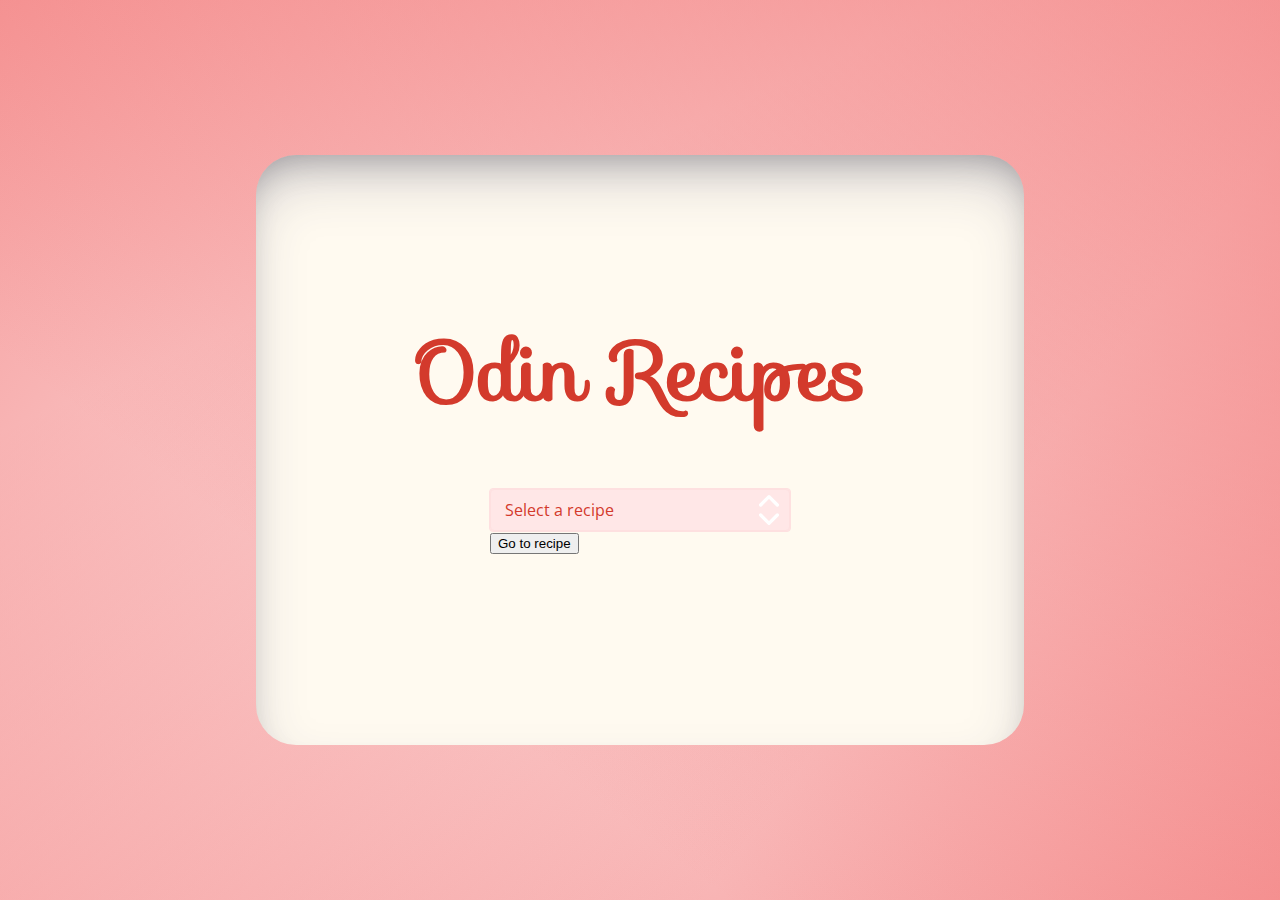
==== index.html @ 5b1c8b83 "style: Update CSS and index.html" ====
<!DOCTYPE html>
<html lang="en">
<head>
    <link rel="stylesheet" href="https://fonts.googleapis.com/css?family=Merriweather|Open+Sans">
    <link rel="stylesheet" href="https://fonts.googleapis.com/css?family=Sofia&effect=shadow-multiple">
    <link rel="stylesheet" href="./style.css">
    <meta charset="UTF-8">
    <meta name="viewport" content="width=device-width, initial-scale=1.0">
    <title>Odin Recipes</title>
</head>
<body>
    <div class="container">
        <h1 class="font-effect-shadow-multiple" alt="Odin's Recipes Logo">Odin Recipes</h1>
            <form id="app-cover">
                <div id="select-box">
                    <input type="checkbox" id="options-view-button">
                    <div id="select-button" class="brd">
                        <div id="selected-value">
                            <span>Select a recipe</span>
                        </div>
                    <div id="chevrons">
                        <i class="fas fa-chevron-up"></i>
                        <i class="fas fa-chevron-down"></i>
                    </div>
                </div>
                <div id="options">
                    <div class="option">
                        <input class="s-c top" type="radio" name="recipe" value="lasagna">
                        <input class="s-c bottom" type="radio" name="recipe" value="lasagna">
                        <i class="fab fa-codepen"></i>
                        <span class="label">Lasagna</span>
                        <span class="opt-val">Lasagna</span>
                    </div>
                    <div class="option">
                        <input class="s-c top" type="radio" name="recipe" value="pizza">
                        <input class="s-c bottom" type="radio" name="recipe" value="pizza">
                        <i class="fab fa-dribbble"></i>
                        <span class="label">Pizza</span>
                        <span class="opt-val">Pizza</span>
                    </div>
                    <div class="option">
                        <input class="s-c top" type="radio" name="recipe" value="tacos">
                        <input class="s-c bottom" type="radio" name="recipe" value="tacos">
                        <i class="fab fa-behance"></i>
                        <span class="label">Tacos</span>
                        <span class="opt-val">Tacos</span>
                    </div>
                    <div id="option-bg"></div>
                </div>
            </div>
            <button class="button" onclick="gotoRecipe">Go to recipe</button>
        </form>
    </div>
    <script src="./script.js"></script>
</body>
</html>
---- style.css ----
* {
    user-select: none;
  }
  
  *:focus {
    outline: none;
  }
  
  html,
  body {
    height: 100%;
    min-height: 100%;
    place-content: center;
  }
  
  body {
    font-family: Open Sans, sans-serif;
    margin: 0;
    font-size: 16px;
    background: linear-gradient(217deg, #f05e5e9d, rgba(128, 125, 109, 0) 70.71%),
                linear-gradient(127deg, #f05e5e9d, rgba(0,255,0,0) 70.71%),
                linear-gradient(336deg, #f05e5e9d, rgba(0,0,255,0) 70.71%);
  }

  .container {
    position: absolute;
    top: 50%;
    left: 50%;
    transform: translate(-50%, -50%);
    background-color: floralwhite ;
    height: 60%;
    width: 60%;
    min-width: 400px;
    max-width: 900px;
    border-radius: 40px;
    box-shadow: rgba(50, 50, 93, 0.25) 0px 30px 60px -12px inset, rgba(0, 0, 0, 0.3) 0px 18px 36px -18px inset;
    padding-bottom: 50px;
}

  h1 {
    font-family: "Sofia", serif;
    font-size: 80px;
    color: #D33A2C;
    text-align: center;
    padding-top: 100px;
}
  
  .brd {
    border: 1px solid #FEE0E0;
  }
  
  #app-cover {
    position: relative;
    top: 0;
    right: 0;
    left: 0;
    width: 300px;
    height: 42px;
    margin: 40px auto 0 auto;
    z-index: 1;
    background-color: #FFE7E7;
    border: 1px solid #FEE0E0;
    border-radius: 4px;
    touch-action: manipulation;
    white-space: nowrap;
    word-break: break-word;
    transition: border .2s ease-in-out,box-shadow .2s ease-in-out;
  }
  
  #select-button {
    position: relative;
    height: 16px;
    padding: 12px 14px;
    background-color: #FFE7E7;
    border: 1px solid #FEE0E0;
    border-radius: 4px;
    cursor: pointer;
    color: #D33A2C;
  }

  #app-cover:hover {
    background-color: #FFE3E3;
    border-color: #FAA4A4;
  }

  #options-view-button {
    position: absolute;
    top: 0;
    right: 0;
    bottom: 0;
    left: 0;
    width: 100%;
    height: 100%;
    margin: 0;
    opacity: 0;
    cursor: pointer;
    z-index: 3;
  }
  
  #selected-value {
    font-size: 16px;
    line-height: 1;
    margin-right: 26px;
  }
  
  .option i {
    width: 16px;
    height: 16px;
  }
  
  #chevrons {
    position: absolute;
    top: 0;
    right: 0;
    bottom: 0;
    padding: 20px;
    background-size: cover;
    background-image: url("data:image/svg+xml,%3Csvg viewBox='0 0 24 24' fill='none' xmlns='http://www.w3.org/2000/svg' stroke='%23ffffff'%3E%3Cg id='SVGRepo_bgCarrier' stroke-width='0'%3E%3C/g%3E%3Cg id='SVGRepo_tracerCarrier' stroke-linecap='round' stroke-linejoin='round'%3E%3C/g%3E%3Cg id='SVGRepo_iconCarrier'%3E%3Cpath d='M7 15L12 20L17 15M7 9L12 4L17 9' stroke='%23ffffff' stroke-width='2' stroke-linecap='round' stroke-linejoin='round'%3E%3C/path%3E%3C/g%3E%3C/svg%3E");
  }
  
  #options-view-button:checked + #select-button #chevrons {
    background-image: url("data:image/svg+xml,%3Csvg viewBox='0 0 24 24' fill='none' xmlns='http://www.w3.org/2000/svg' stroke='%23D33A2C'%3E%3Cg id='SVGRepo_bgCarrier' stroke-width='0'%3E%3C/g%3E%3Cg id='SVGRepo_tracerCarrier' stroke-linecap='round' stroke-linejoin='round'%3E%3C/g%3E%3Cg id='SVGRepo_iconCarrier'%3E%3Cpath d='M7 15L12 20L17 15M7 9L12 4L17 9' stroke='%23D33A2C' stroke-width='2' stroke-linecap='round' stroke-linejoin='round'%3E%3C/path%3E%3C/g%3E%3C/svg%3E");
  }
  
  .options {
    position: absolute;
    left: 0;
    width: 250px;
  }
  
  #options {
    position: absolute;
    top: 42px;
    right: 0;
    left: 0;
    width: 298px;
    margin: 0 auto;
    background-color: #FFE7E7;
    border-radius: 4px;
  }
  
  #options-view-button:checked ~ #options {
    border: 1px solid #FEE0E0;
  }
  
  .option {
    position: relative;
    line-height: 1;
    transition: 0.3s ease all;
    z-index: 2;
  }
  
  .option i {
    position: absolute;
    left: 14px;
    padding: 0;
    display: none;
  }
  
  #options-view-button:checked ~ #options .option i {
    display: block;
    padding: 12px 0;
  }
  
  .label {
    display: none;
    padding: 0;
    margin-left: 27px;
  }
  
  #options-view-button:checked ~ #options .label {
    display: block;
    padding: 12px 14px;
  }
  
  .s-c {
    position: absolute;
    left: 0;
    width: 100%;
    height: 50%;
  }
  
  .s-c.top {
    top: 0;
  }
  
  .s-c.bottom {
    bottom: 0;
  }
  
  input[type="radio"] {
    position: absolute;
    right: 0;
    left: 0;
    width: 100%;
    height: 50%;
    margin: 0;
    opacity: 0;
    cursor: pointer;
  }
  
  .s-c:hover ~ i {
    color: #FFE7E7;
    opacity: 0;
  }
  
  .s-c:hover {
    height: 100%;
    z-index: 1;
  }
  
  .s-c.bottom:hover + i {
    bottom: -25px;
    animation: moveup 0.3s ease 0.1s forwards;
  }
  
  .s-c.top:hover ~ i {
    top: -25px;
    animation: movedown 0.3s ease 0.1s forwards;
  }
  
  @keyframes moveup {
    0% {
      bottom: -25px;
      opacity: 0;
    }
    100% {
      bottom: 0;
      opacity: 1;
    }
  }
  
  @keyframes movedown {
    0% {
      top: -25px;
      opacity: 0;
    }
    100% {
      top: 0;
      opacity: 1;
    }
  }
  
  .label {
    transition: 0.3s ease all;
  }
  
  .opt-val {
    position: absolute;
    left: 14px;
    width: 217px;
    height: 21px;
    opacity: 0;
    background-color: #FFE7E7;
    transform: scale(0);
  }
  
  .option input[type="radio"]:checked ~ .opt-val {
    opacity: 1;
    transform: scale(1);
  }
  
  .option input[type="radio"]:checked ~ i {
    top: 0;
    bottom: auto;
    opacity: 1;
    animation: unset;
  }
  
  .option input[type="radio"]:checked ~ i,
  .option input[type="radio"]:checked ~ .label {
    color: #fff;
  }
  
  .option input[type="radio"]:checked ~ .label:before {
    content: "";
    position: absolute;
    top: 0;
    right: 0;
    bottom: 0;
    left: 0;
    z-index: -1;
  }
  
  #options-view-button:not(:checked)
    ~ #options
    .option
    input[type="radio"]:checked
    ~ .opt-val {
    top: -30px;
  }
  
  .option:nth-child(1) input[type="radio"]:checked ~ .label:before {
    background-color: #D33A2C;
    border-radius: 4px 4px 0 0;
  }
  
  .option:nth-child(1) input[type="radio"]:checked ~ .opt-val {
    top: -31px;
  }
  
  .option:nth-child(2) input[type="radio"]:checked ~ .label:before {
    background-color: #D33A2C;
  }
  
  .option:nth-child(2) input[type="radio"]:checked ~ .opt-val {
    top: -71px;
  }
  
  .option:nth-child(3) input[type="radio"]:checked ~ .label:before {
    background-color: #D33A2C;
  }
  
  .option:nth-child(3) input[type="radio"]:checked ~ .opt-val {
    top: -111px;
  }

  
  .option {
    color: #D33A2C;
  }
  
  #option-bg {
    position: absolute;
    top: 0;
    right: 0;
    left: 0;
    height: 40px;
    transition: 0.3s ease all;
    z-index: 1;
    display: none;
  }
  
  #options-view-button:checked ~ #options #option-bg {
    display: block;
  }
  
  .option:hover .label {
    color: #fff;
  }
  
  .option:nth-child(1):hover ~ #option-bg {
    top: 0;
    background-color: #D33A2C;
    border-radius: 4px 4px 0 0;
  }
  
  .option:nth-child(2):hover ~ #option-bg {
    top: 40px;
    background-color: #D33A2C;
  }
  
  .option:nth-child(3):hover ~ #option-bg {
    top: 80px;
    background-color: #D33A2C;
    border-radius: 0 0 4px 4px;
  }
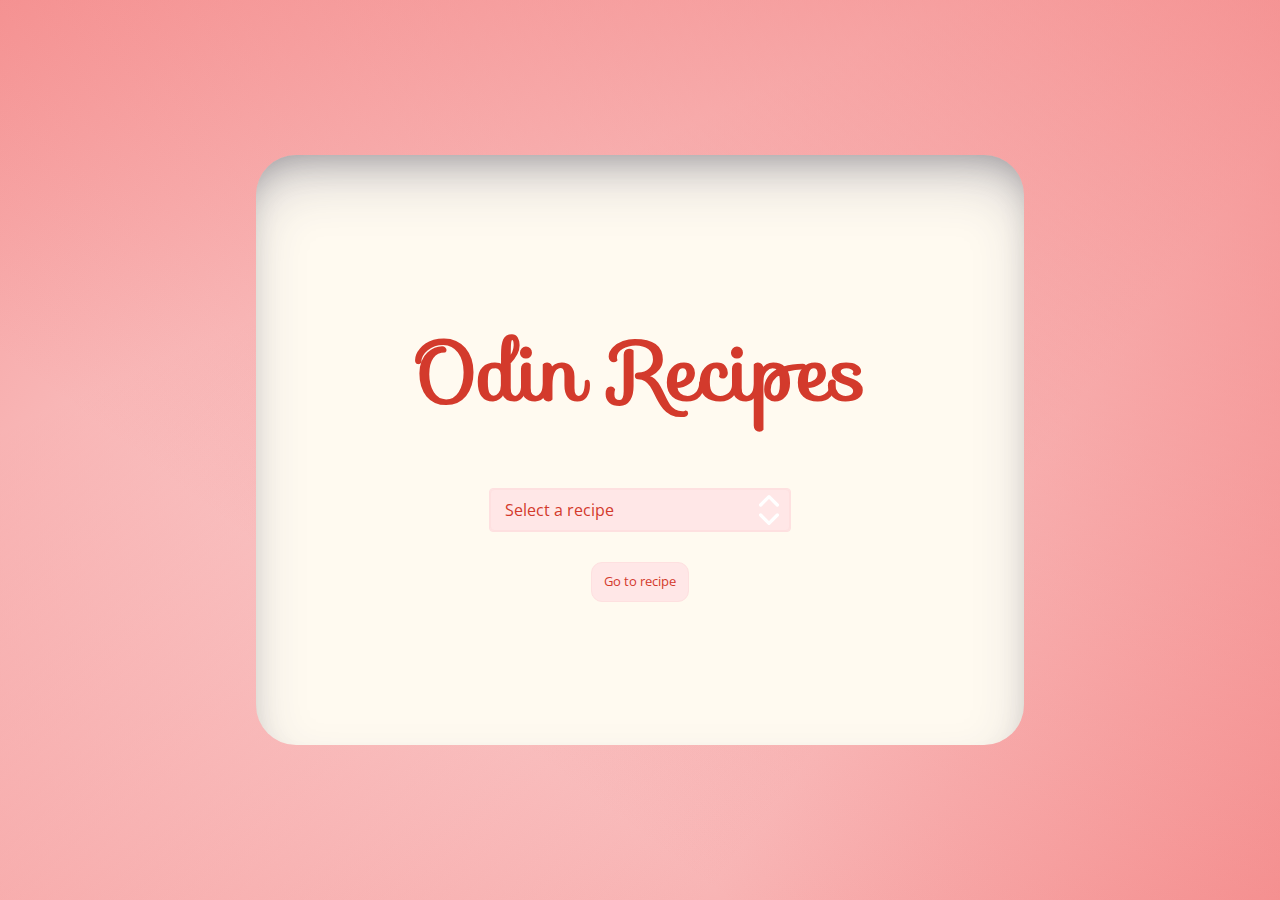
==== commit d8baf4ef: "feat: Added button and JS functionality" ====
--- a/index.html
+++ b/index.html
@@ -27,29 +27,26 @@
                     <div class="option">
                         <input class="s-c top" type="radio" name="recipe" value="lasagna">
                         <input class="s-c bottom" type="radio" name="recipe" value="lasagna">
-                        <i class="fab fa-codepen"></i>
                         <span class="label">Lasagna</span>
                         <span class="opt-val">Lasagna</span>
                     </div>
                     <div class="option">
                         <input class="s-c top" type="radio" name="recipe" value="pizza">
                         <input class="s-c bottom" type="radio" name="recipe" value="pizza">
-                        <i class="fab fa-dribbble"></i>
                         <span class="label">Pizza</span>
                         <span class="opt-val">Pizza</span>
                     </div>
                     <div class="option">
                         <input class="s-c top" type="radio" name="recipe" value="tacos">
                         <input class="s-c bottom" type="radio" name="recipe" value="tacos">
-                        <i class="fab fa-behance"></i>
                         <span class="label">Tacos</span>
                         <span class="opt-val">Tacos</span>
                     </div>
                     <div id="option-bg"></div>
                 </div>
             </div>
-            <button class="button" onclick="gotoRecipe">Go to recipe</button>
         </form>
+        <input type="button" class="button" onclick="gotoRecipe();" value="Go to recipe">
     </div>
     <script src="./script.js"></script>
 </body>
--- a/style.css
+++ b/style.css
@@ -103,11 +103,6 @@
     margin-right: 26px;
   }
   
-  .option i {
-    width: 16px;
-    height: 16px;
-  }
-  
   #chevrons {
     position: absolute;
     top: 0;
@@ -148,18 +143,6 @@
     line-height: 1;
     transition: 0.3s ease all;
     z-index: 2;
-  }
-  
-  .option i {
-    position: absolute;
-    left: 14px;
-    padding: 0;
-    display: none;
-  }
-  
-  #options-view-button:checked ~ #options .option i {
-    display: block;
-    padding: 12px 0;
   }
   
   .label {
@@ -355,3 +338,43 @@
     background-color: #D33A2C;
     border-radius: 0 0 4px 4px;
   }
+
+  .button {
+    align-items: center;
+    background-color: #FFE7E7;
+    border: 1px solid #FEE0E0;
+    border-radius: 11px;
+    box-sizing: border-box;
+    color: #D33A2C;
+    cursor: pointer;
+    display: flex;
+    font-size: 0.8em;
+    line-height: 33.4929px;
+    padding: 2px 12px;
+    text-underline-offset: 1px;
+    transition: border .2s ease-in-out,box-shadow .2s ease-in-out;
+    margin: auto;
+    font-family: Open Sans, sans-serif;
+    margin-top: 30px;
+  }
+  
+  .button:active,
+  .button:hover,
+  .button:focus {
+    outline: 0;
+  }
+  
+  
+  .button:hover, .button:active {
+    background-color: #D33A2C;
+    box-shadow: rgba(0, 0, 0, 0.12) 0 1px 3px 0 inset, rgba(240, 46, 170, 0.4) 5px 5px, rgba(240, 46, 170, 0.3) 10px 10px, rgba(240, 46, 170, 0.2) 15px 15px, rgba(240, 46, 170, 0.1) 20px 20px, rgba(240, 46, 170, 0.05) 25px 25px;
+    color: #FFFFFF;
+  }
+  
+  .button:active:hover,
+  .button:focus:hover,
+  .button:focus{
+    background-color: #D33A2C;
+    box-shadow: rgba(0, 0, 0, 0.12) 0 1px 3px 0 inset, rgba(240, 46, 170, 0.4) 5px 5px, rgba(240, 46, 170, 0.3) 10px 10px, rgba(240, 46, 170, 0.2) 15px 15px, rgba(240, 46, 170, 0.1) 20px 20px, rgba(240, 46, 170, 0.05) 25px 25px;
+    color: #FFFFFF;
+  }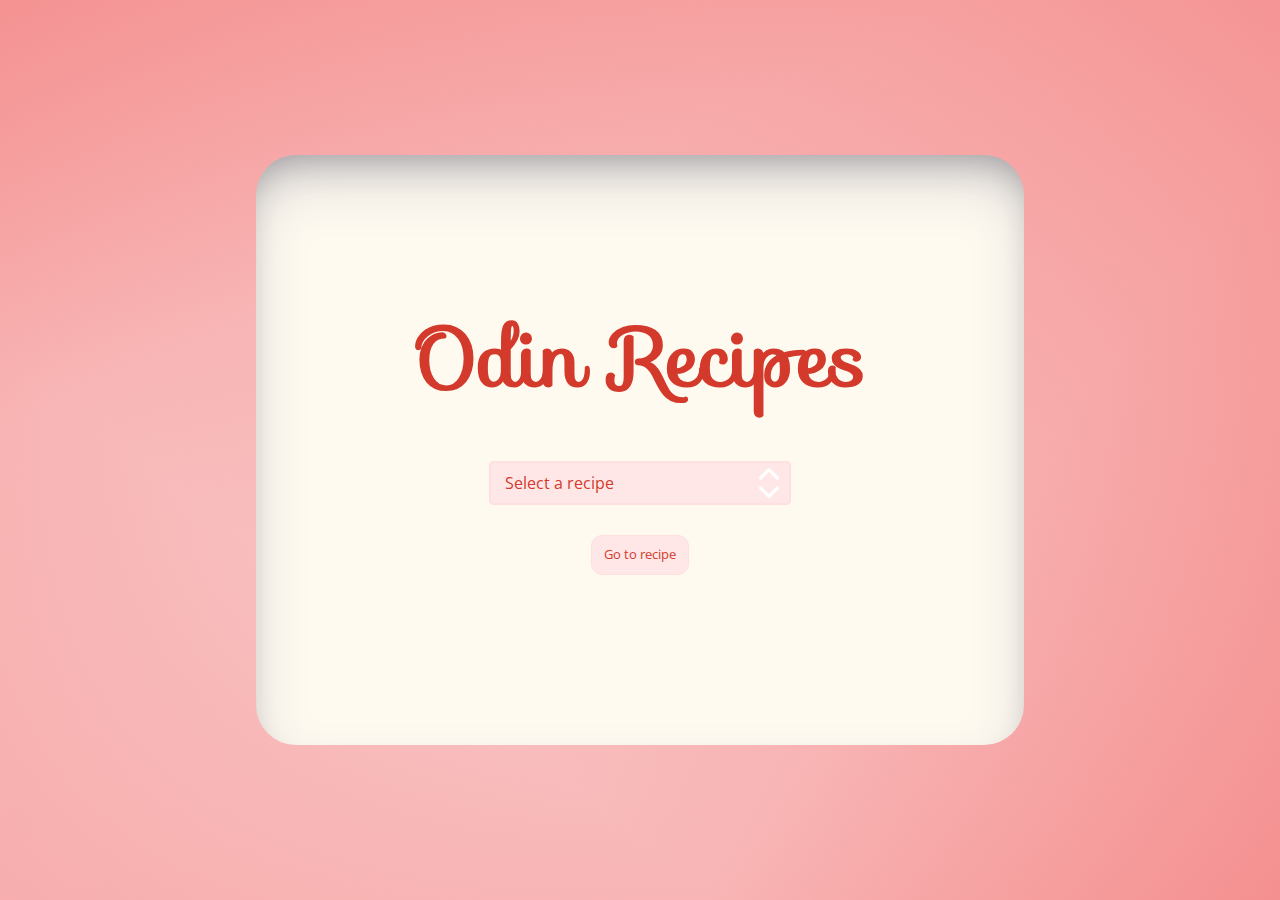
==== commit 99dc4836: "style: Style recipe pages and add home button" ====
--- a/index.html
+++ b/index.html
@@ -10,7 +10,7 @@
 </head>
 <body>
     <div class="container">
-        <h1 class="font-effect-shadow-multiple" alt="Odin's Recipes Logo">Odin Recipes</h1>
+        <h1 class="font-effect-shadow-multiple logo" alt="Odin's Recipes Logo">Odin Recipes</h1>
             <form id="app-cover">
                 <div id="select-box">
                     <input type="checkbox" id="options-view-button">
@@ -25,20 +25,20 @@
                 </div>
                 <div id="options">
                     <div class="option">
-                        <input class="s-c top" type="radio" name="recipe" value="lasagna">
-                        <input class="s-c bottom" type="radio" name="recipe" value="lasagna">
+                        <input class="s-c top" type="radio" name="recipe" value="recipes/lasagna.html">
+                        <input class="s-c bottom" type="radio" name="recipe" value="recipes/lasagna.html">
                         <span class="label">Lasagna</span>
                         <span class="opt-val">Lasagna</span>
                     </div>
                     <div class="option">
-                        <input class="s-c top" type="radio" name="recipe" value="pizza">
-                        <input class="s-c bottom" type="radio" name="recipe" value="pizza">
+                        <input class="s-c top" type="radio" name="recipe" value="recipes/pizza.html">
+                        <input class="s-c bottom" type="radio" name="recipe" value="recipes/pizza.html">
                         <span class="label">Pizza</span>
                         <span class="opt-val">Pizza</span>
                     </div>
                     <div class="option">
-                        <input class="s-c top" type="radio" name="recipe" value="tacos">
-                        <input class="s-c bottom" type="radio" name="recipe" value="tacos">
+                        <input class="s-c top" type="radio" name="recipe" value="recipes/tacos.html">
+                        <input class="s-c bottom" type="radio" name="recipe" value="recipes/tacos.html">
                         <span class="label">Tacos</span>
                         <span class="opt-val">Tacos</span>
                     </div>
--- a/style.css
+++ b/style.css
@@ -37,12 +37,65 @@
     padding-bottom: 50px;
 }
 
-  h1 {
+.recipe-container {
+    position: absolute;
+    top: 50%;
+    left: 50%;
+    transform: translate(-50%, -50%);
+    background-color: floralwhite ;
+    height: 90%;
+    width: 60%;
+    min-width: 400px;
+    max-width: 900px;
+    border-radius: 40px;
+    box-shadow: rgba(50, 50, 93, 0.25) 0px 30px 60px -12px inset, rgba(0, 0, 0, 0.3) 0px 18px 36px -18px inset;
+    padding-bottom: 50px;
+    
+}
+
+.scrollbar {
+    position: relative;
+    height: 100%;
+    width: 90%;
+    overflow-y: scroll;
+    margin: auto;
+    margin-top: 25px;
+    padding-left: 12px;
+}
+
+.scrollbar::-webkit-scrollbar {
+    width: 12px;
+  }
+  
+.scrollbar::-webkit-scrollbar-track {
+    background: transparent
+  }
+  
+.scrollbar::-webkit-scrollbar-thumb {
+    background-color: #D33A2C;
+    border-radius: 20px;
+  }
+
+img {
+    position: relative;
+    width: 50%;
+    left: 25%;
+}
+
+h1, h2 {
     font-family: "Sofia", serif;
-    font-size: 80px;
     color: #D33A2C;
     text-align: center;
-    padding-top: 100px;
+}
+
+h1 {
+    font-size: 80px;
+    margin: auto;
+    margin-bottom: 20px;
+}
+
+.logo{
+    padding-top: 140px;
 }
   
   .brd {
@@ -292,6 +345,7 @@
   
   .option:nth-child(3) input[type="radio"]:checked ~ .label:before {
     background-color: #D33A2C;
+    border-radius: 0 0 4px 4px;
   }
   
   .option:nth-child(3) input[type="radio"]:checked ~ .opt-val {
@@ -356,6 +410,16 @@
     margin: auto;
     font-family: Open Sans, sans-serif;
     margin-top: 30px;
+    margin-bottom: 30px;
+  }
+
+  a {
+    text-decoration: none;
+    color: #D33A2C;
+  }
+
+  a:hover {
+    color: #fff;
   }
   
   .button:active,
